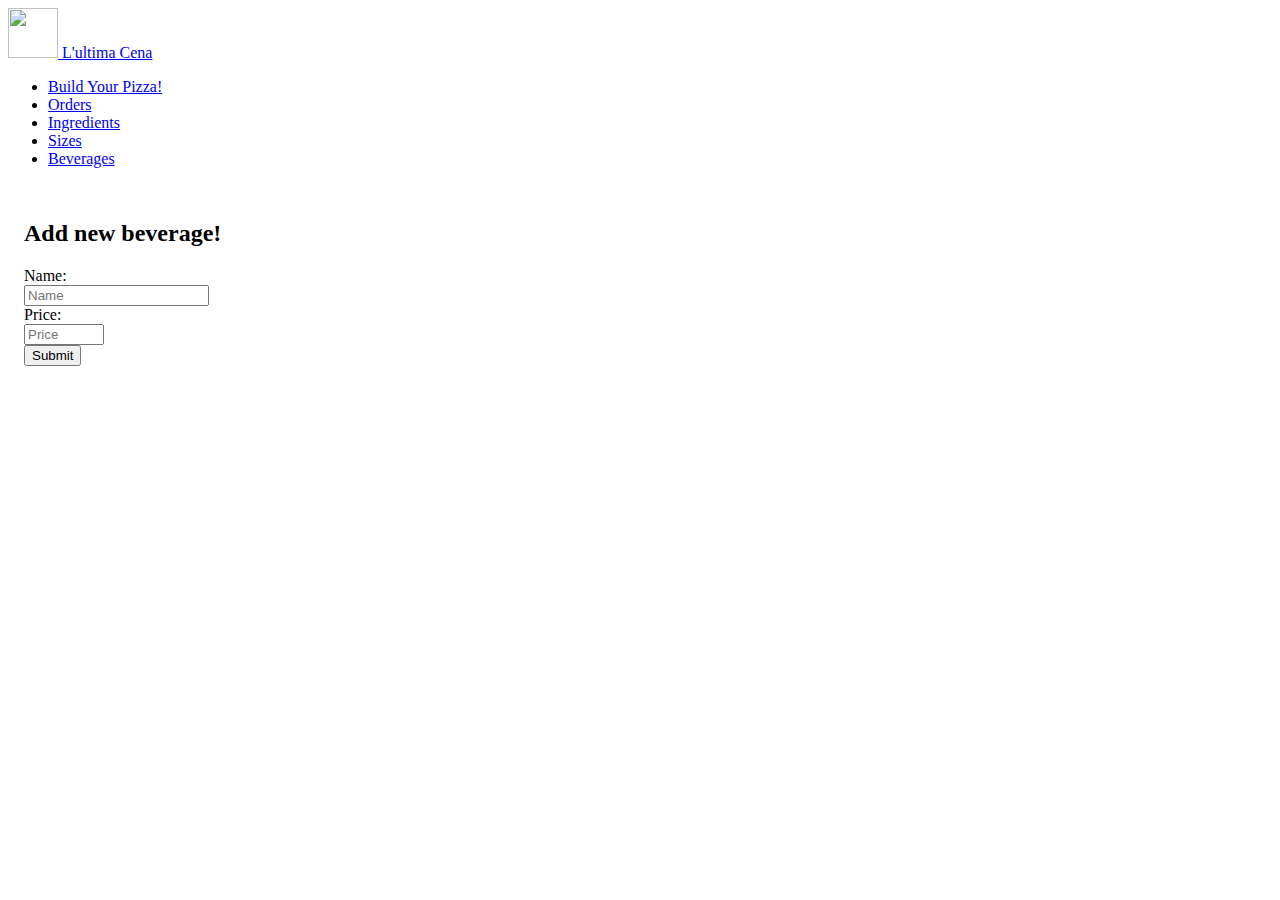
==== app/beverage/add-beverage.html @ 52db0135 "Feature: implementing functions to manage beverages in the frontend" ====
<!DOCTYPE html>
<html lang="en">

<head>
    <!-- Required meta tags -->
    <meta charset="utf-8" />
    <meta name="viewport" content="width=device-width, initial-scale=1, shrink-to-fit=no" />

    <!-- Bootstrap CSS -->
    <link rel="stylesheet" href="https://stackpath.bootstrapcdn.com/bootstrap/4.1.3/css/bootstrap.min.css" integrity="sha384-MCw98/SFnGE8fJT3GXwEOngsV7Zt27NXFoaoApmYm81iuXoPkFOJwJ8ERdknLPMO" crossorigin="anonymous" />
    <link rel="stylesheet" href="/css/styles.css" />

    <title>L'ultima Cena Pizzeria! - Create Beverage</title>
</head>

<body>
    <!-- HEADER -->

    <header class="header-section container-fluid">
        <nav class="navbar navbar-expand navbar-dark bg-dark">
            <a class="navbar-brand" href="/">
                <img src="/images/image4.png" width="50" height="50" class="d-inline-block align-top" alt="" /> L'ultima Cena
            </a>
            <ul class="navbar-nav mr-auto"></ul>
            <ul class="navbar-nav">
                <!-- LINKS -->

                <li class="nav-item active">
                    <a class="nav-link" href="/">Build Your Pizza!</a>
                </li>
                <li class="nav-item">
                    <a class="nav-link" href="/app/order/orders.html">Orders</a>
                </li>
                <li class="nav-item">
                    <a class="nav-link" href="/app/ingredient/ingredients.html">Ingredients</a>
                </li>
                <li class="nav-item">
                    <a class="nav-link" href="/app/size/sizes.html">Sizes</a>
                </li>
                <li class="nav-item">
                    <a class="nav-link" href="/app/beverage/beverages.html">Beverages</a>
                </li>
            </ul>
        </nav>
    </header>

    <!-- FORM PART -->

    <div class="container">
        <!-- Notification Area -->

        <div id="beverage-alert" class="alert alert-success" role="alert">
            <h4 class="alert-heading">Great!</h4>
            <p>Your beverage was accepted successfully</p>
        </div>

        <div class="jumbotron">
            <h2 class="text-center">Add new beverage!</h2>

            <form id="beverage-form">
                <!-- BEVERAGE DATA -->

                <div class="form-group row">
                    <label class="col-sm-2 col-form-label">Name: </label>
                    <div class="col-sm-10">
                        <input required name="name" type="text" class="form-control" placeholder="Name" />
                    </div>
                </div>

                <div class="form-group row">
                    <label class="col-sm-2 col-form-label">Price: </label>
                    <div class="col-sm-10">
                        <input required name="price" type="number" step="0.01" min="0" max="10" class="form-control" placeholder="Price" />
                    </div>
                </div>

                <!-- beverage BUTTON -->

                <div class="text-center">
                    <button type="submit" class="btn btn-warning btn-lg">Submit</button>
                </div>
            </form>
        </div>
    </div>

    <!-- Optional JavaScript -->
    <!-- jQuery first, then Popper.js, then Bootstrap JS -->
    <script src="https://code.jquery.com/jquery-3.3.1.slim.min.js" integrity="sha384-q8i/X+965DzO0rT7abK41JStQIAqVgRVzpbzo5smXKp4YfRvH+8abtTE1Pi6jizo" crossorigin="anonymous"></script>
    <script src="https://cdnjs.cloudflare.com/ajax/libs/popper.js/1.14.3/umd/popper.min.js" integrity="sha384-ZMP7rVo3mIykV+2+9J3UJ46jBk0WLaUAdn689aCwoqbBJiSnjAK/l8WvCWPIPm49" crossorigin="anonymous"></script>
    <script src="https://stackpath.bootstrapcdn.com/bootstrap/4.1.3/js/bootstrap.min.js" integrity="sha384-ChfqqxuZUCnJSK3+MXmPNIyE6ZbWh2IMqE241rYiqJxyMiZ6OW/JmZQ5stwEULTy" crossorigin="anonymous"></script>

    <script src="https://cdnjs.cloudflare.com/ajax/libs/mustache.js/3.0.0/mustache.js" integrity="sha256-ILqMXUXPam8LdBwbq5W6r1m0NxeP8ydLFqrYN+bMCeI=" crossorigin="anonymous"></script>

    <script src="/js/beverage/add-beverage.js"></script>
</body>

</html>
---- css/styles.css ----
.jumbotron {
    padding: 1em 1em;
}

#order-alert {
    display: none;
}

#ingredient-alert {
    display: none;
}

#beverage-alert {
    display: none;
}

#size-alert {
    display: none;
}

.order {
    display: none;
}
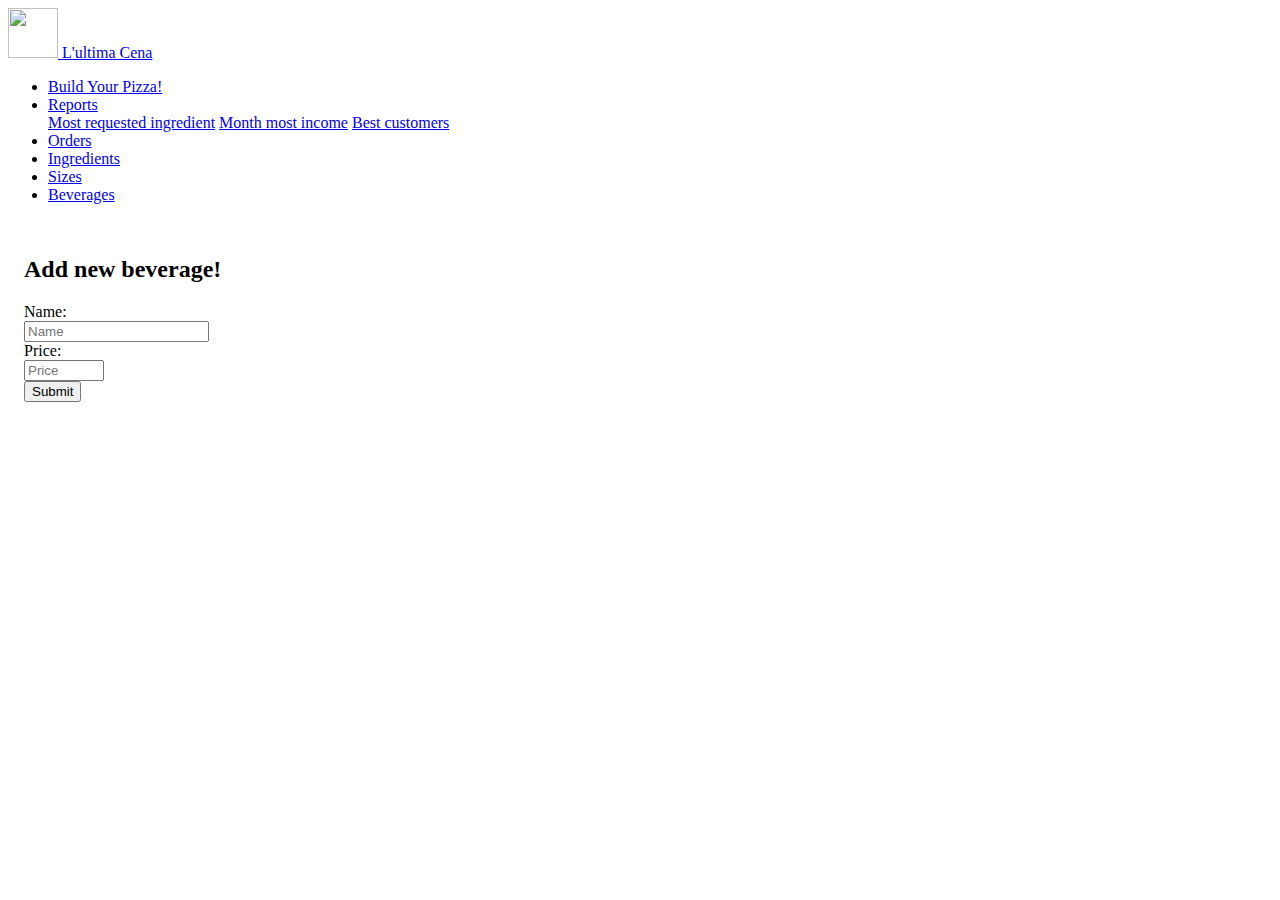
==== commit 9972227a: "Feature: implementing reports in frontend" ====
--- a/app/beverage/add-beverage.html
+++ b/app/beverage/add-beverage.html
@@ -27,6 +27,16 @@
 
                 <li class="nav-item active">
                     <a class="nav-link" href="/">Build Your Pizza!</a>
+                </li>
+                <li class="nav-item dropdown">
+                    <a class="nav-link dropdown-toggle" href="#" id="navbarDropdown" role="button" data-toggle="dropdown" aria-haspopup="true" aria-expanded="false">
+                      Reports
+                    </a>
+                    <div class="dropdown-menu" aria-labelledby="navbarDropdown">
+                        <a class="dropdown-item" href="/app/report/report-ingredient.html">Most requested ingredient</a>
+                        <a class="dropdown-item" href="/app/report/report-income.html">Month most income</a>
+                        <a class="dropdown-item" href="/app/report/report-customer.html">Best customers</a>
+                    </div>
                 </li>
                 <li class="nav-item">
                     <a class="nav-link" href="/app/order/orders.html">Orders</a>
@@ -94,4 +104,4 @@
     <script src="/js/beverage/add-beverage.js"></script>
 </body>
 
-</html>+</html>
--- a/css/styles.css
+++ b/css/styles.css
@@ -20,4 +20,4 @@
 
 .order {
     display: none;
-}+}
